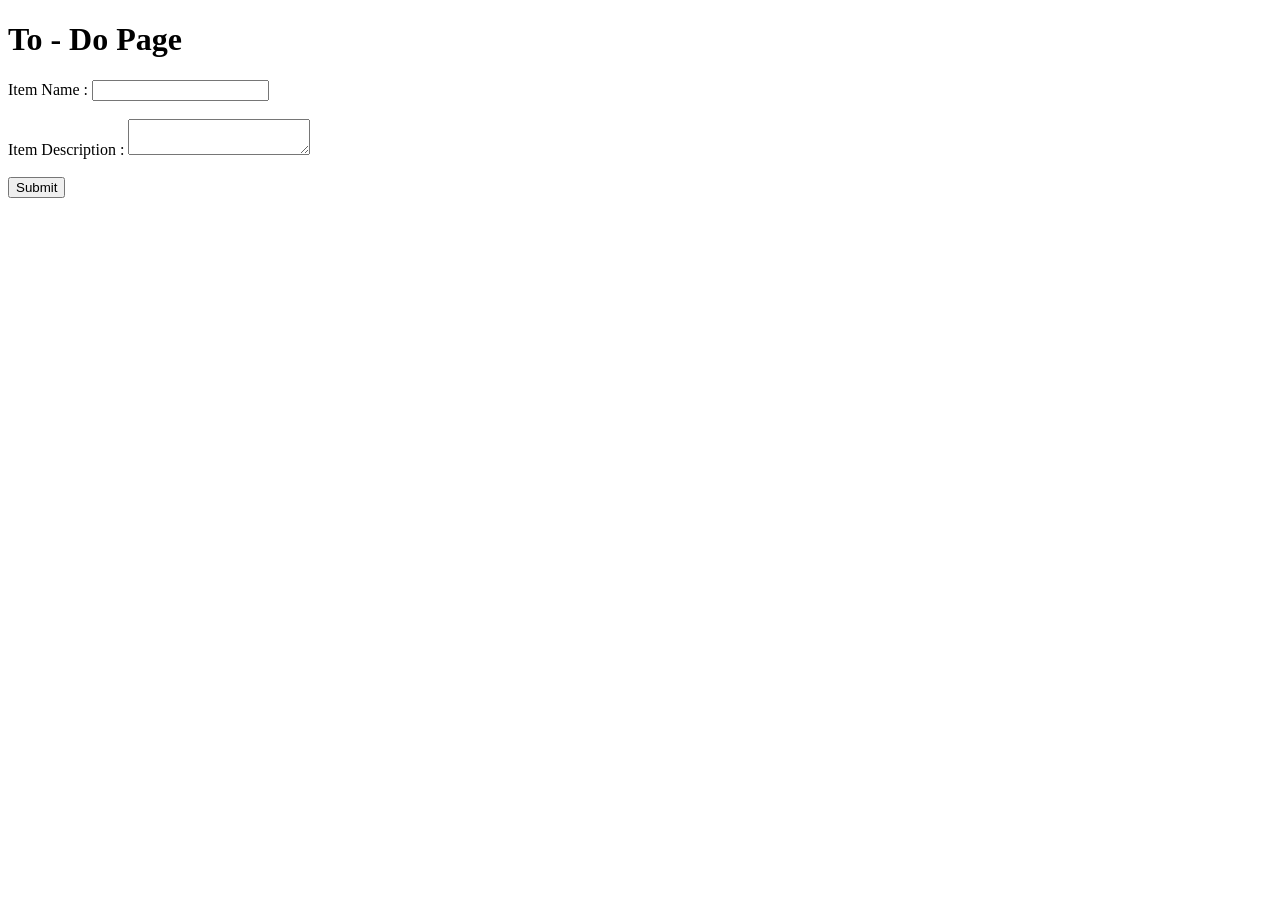
==== templates/todo.html @ b5fafaeb "Create to-do Page" ====
<!DOCTYPE html>
<html lang="en">
<head>
    <meta charset="UTF-8">
    <meta name="viewport" content="width=device-width, initial-scale=1.0">
    <title>To Do Page</title>
</head>
<body>
    <h1>To - Do Page </h1>

    <form action="">
        <label>Item Name : </label>
        <input type="text" name="itemName">

        <br> <br>

        <label>Item Description : </label>
        <textarea name="itemDescription"></textarea>

        <br> <br>

        <button type="submit">Submit</button>
    </form>
</body>
</html>
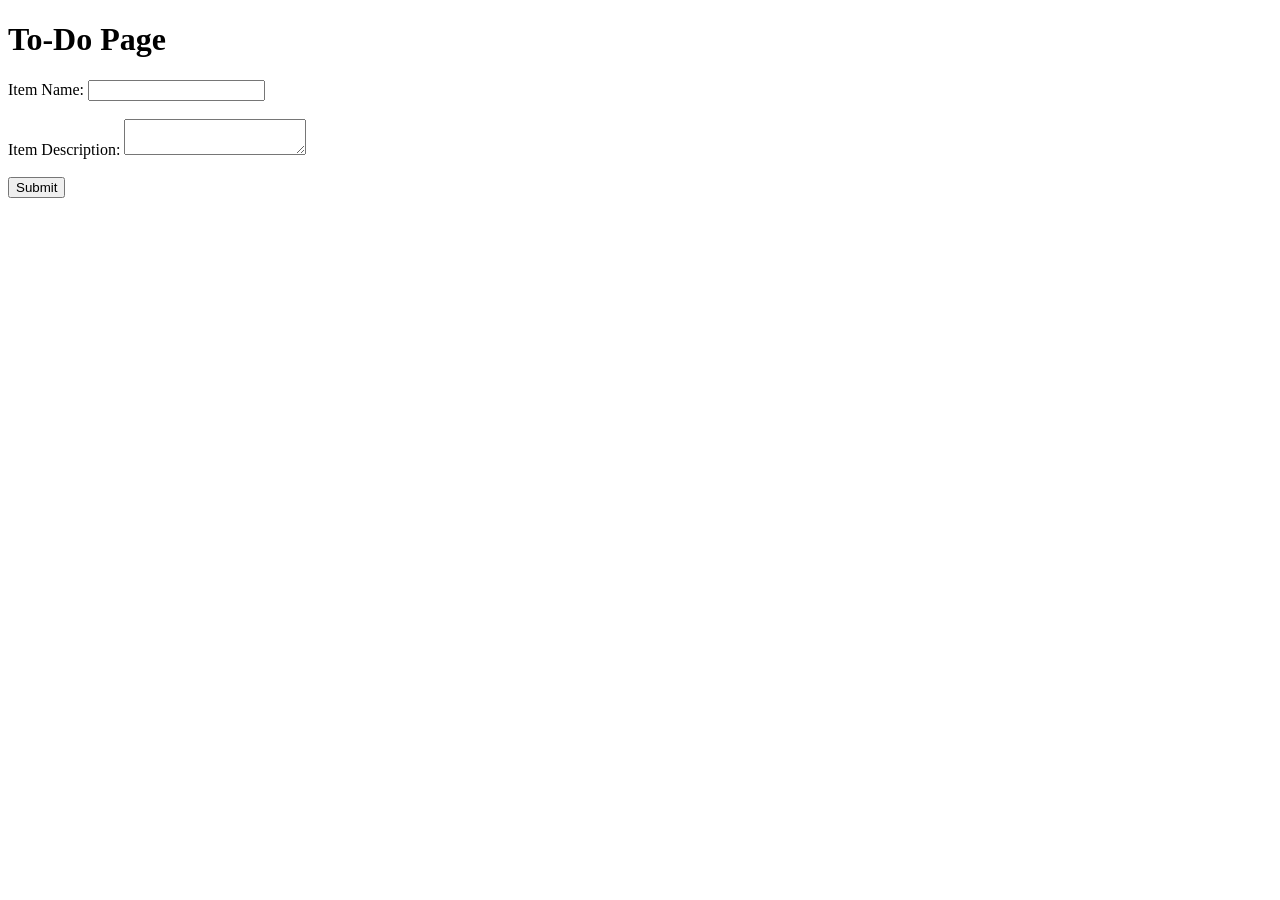
==== commit 3b3b755b: "to-do Page" ====
--- a/templates/todo.html
+++ b/templates/todo.html
@@ -6,20 +6,22 @@
     <title>To Do Page</title>
 </head>
 <body>
-    <h1>To - Do Page </h1>
+    <h1>To-Do Page</h1>
 
-    <form action="">
-        <label>Item Name : </label>
+    <form>
+
+        <label>Item Name:</label>
         <input type="text" name="itemName">
 
-        <br> <br>
+        <br><br>
 
-        <label>Item Description : </label>
+        <label>Item Description:</label>
         <textarea name="itemDescription"></textarea>
 
-        <br> <br>
+        <br><br>
 
         <button type="submit">Submit</button>
+
     </form>
 </body>
 </html>
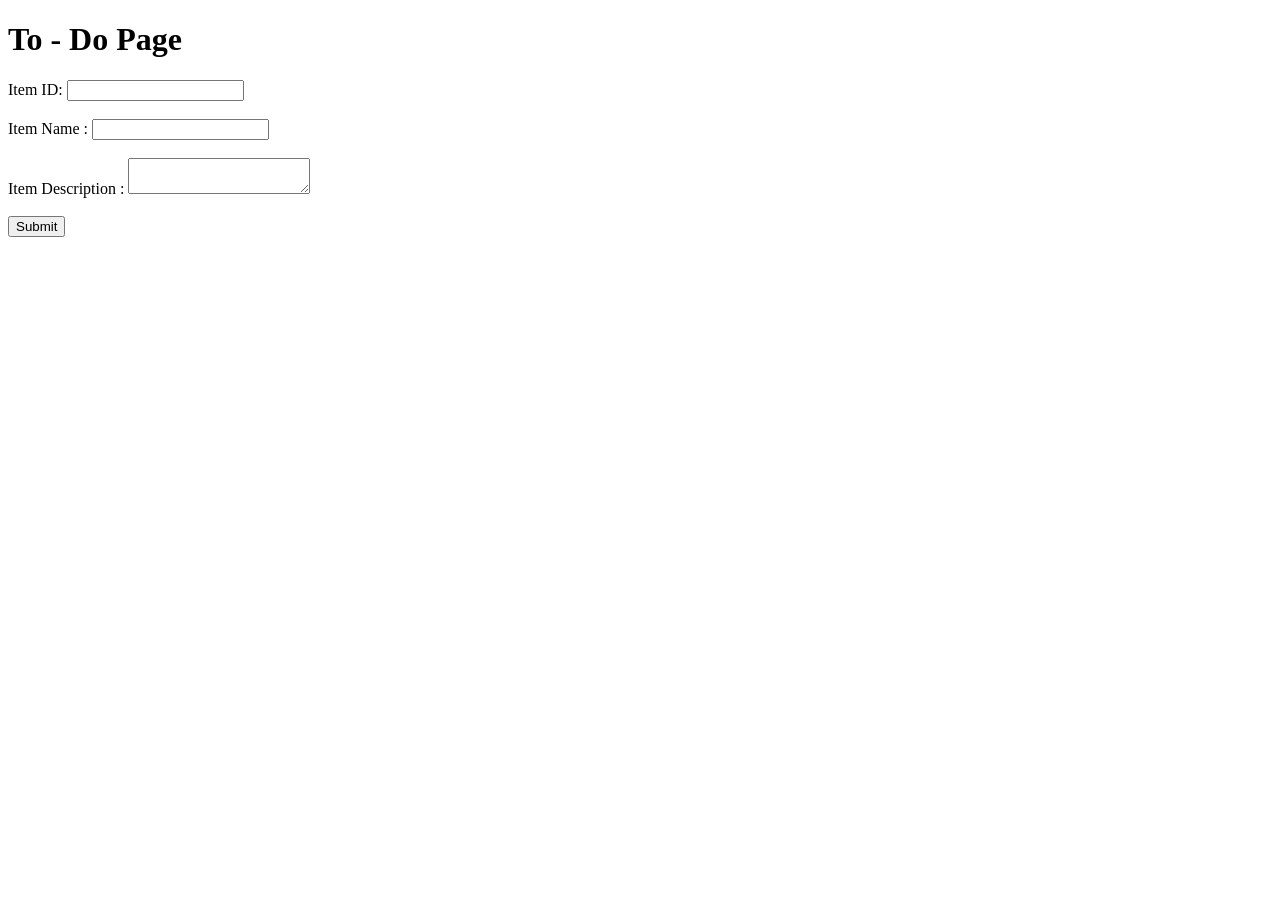
==== commit 014d5e67: "Add Item ID field" ====
--- a/templates/todo.html
+++ b/templates/todo.html
@@ -6,22 +6,25 @@
     <title>To Do Page</title>
 </head>
 <body>
-    <h1>To-Do Page</h1>
+    <h1>To - Do Page </h1>
 
-    <form>
+    <form action="">
 
-        <label>Item Name:</label>
+        <label>Item ID:</label>
+        <input type="text" name="itemId">
+
+        <br> <br>
+        <label>Item Name : </label>
         <input type="text" name="itemName">
 
-        <br><br>
+        <br> <br>
 
-        <label>Item Description:</label>
+        <label>Item Description : </label>
         <textarea name="itemDescription"></textarea>
 
-        <br><br>
+        <br> <br>
 
         <button type="submit">Submit</button>
-
     </form>
 </body>
 </html>
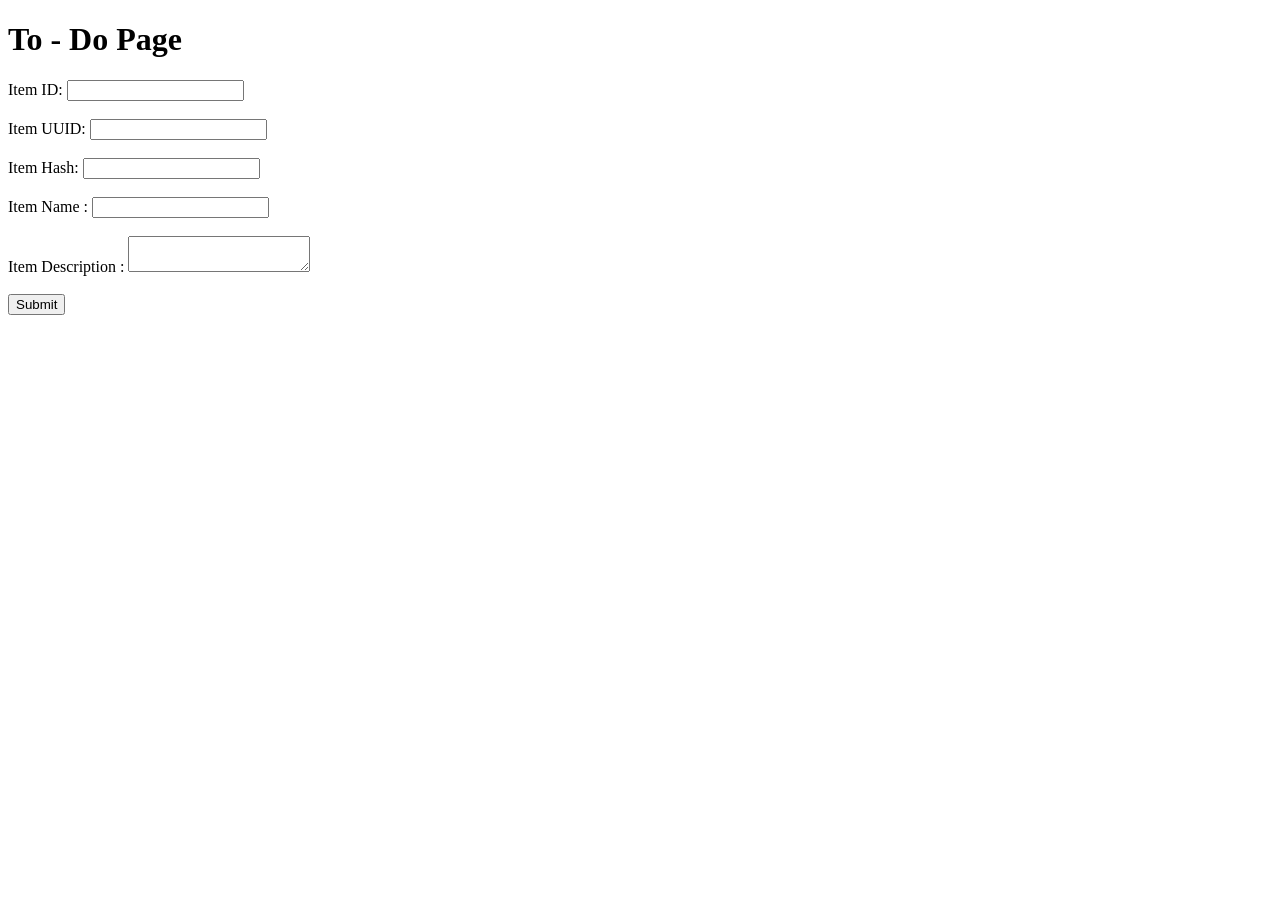
==== commit 25921478: "Recommit To-Do form with Item ID" ====
--- a/templates/todo.html
+++ b/templates/todo.html
@@ -12,6 +12,16 @@
 
         <label>Item ID:</label>
         <input type="text" name="itemId">
+        
+        <br> <br>
+
+        <label>Item UUID:</label>
+        <input type="text" name="itemUuid">
+
+        <br> <br>
+
+        <label>Item Hash:</label>
+        <input type="text" name="itemHash">
 
         <br> <br>
         <label>Item Name : </label>
